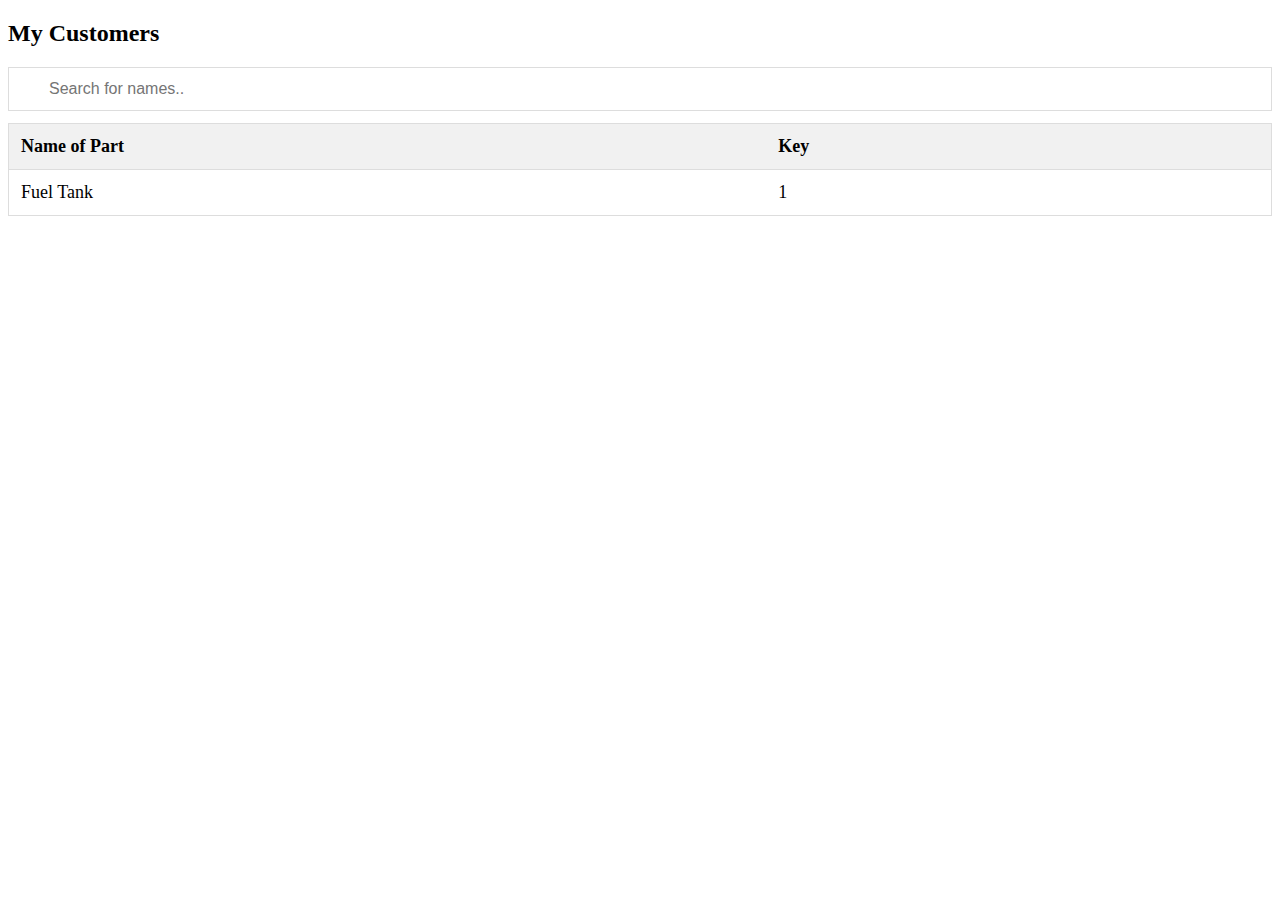
==== shortcuts.html @ 19a240da "Add files via upload" ====
<!DOCTYPE html>
<html>
<head>
<meta name="viewport" content="width=device-width, initial-scale=1">
<style>
* {
  box-sizing: border-box;
}

#myInput {
  background-image: url('/css/searchicon.png');
  background-position: 10px 10px;
  background-repeat: no-repeat;
  width: 100%;
  font-size: 16px;
  padding: 12px 20px 12px 40px;
  border: 1px solid #ddd;
  margin-bottom: 12px;
}

#myTable {
  border-collapse: collapse;
  width: 100%;
  border: 1px solid #ddd;
  font-size: 18px;
}

#myTable th, #myTable td {
  text-align: left;
  padding: 12px;
}

#myTable tr {
  border-bottom: 1px solid #ddd;
}

#myTable tr.header, #myTable tr:hover {
  background-color: #f1f1f1;
}
</style>
</head>
<body>

<h2>My Customers</h2>

<input type="text" id="myInput" onkeyup="myFunction()" placeholder="Search for names.." title="Type in a name">

<table id="myTable">
  <tr class="header">
    <th style="width:60%;">Name of Part</th>
    <th style="width:40%;">Key</th>
  </tr>
  <tr>
    <td>Fuel Tank</td>
    <td>1</td>
  </tr>
  
</table>

<script>
function myFunction() {
  var input, filter, table, tr, td, i, txtValue;
  input = document.getElementById("myInput");
  filter = input.value.toUpperCase();
  table = document.getElementById("myTable");
  tr = table.getElementsByTagName("tr");
  for (i = 0; i < tr.length; i++) {
    td = tr[i].getElementsByTagName("td")[0];
    if (td) {
      txtValue = td.textContent || td.innerText;
      if (txtValue.toUpperCase().indexOf(filter) > -1) {
        tr[i].style.display = "";
      } else {
        tr[i].style.display = "none";
      }
    }       
  }
}
</script>

</body>
</html>
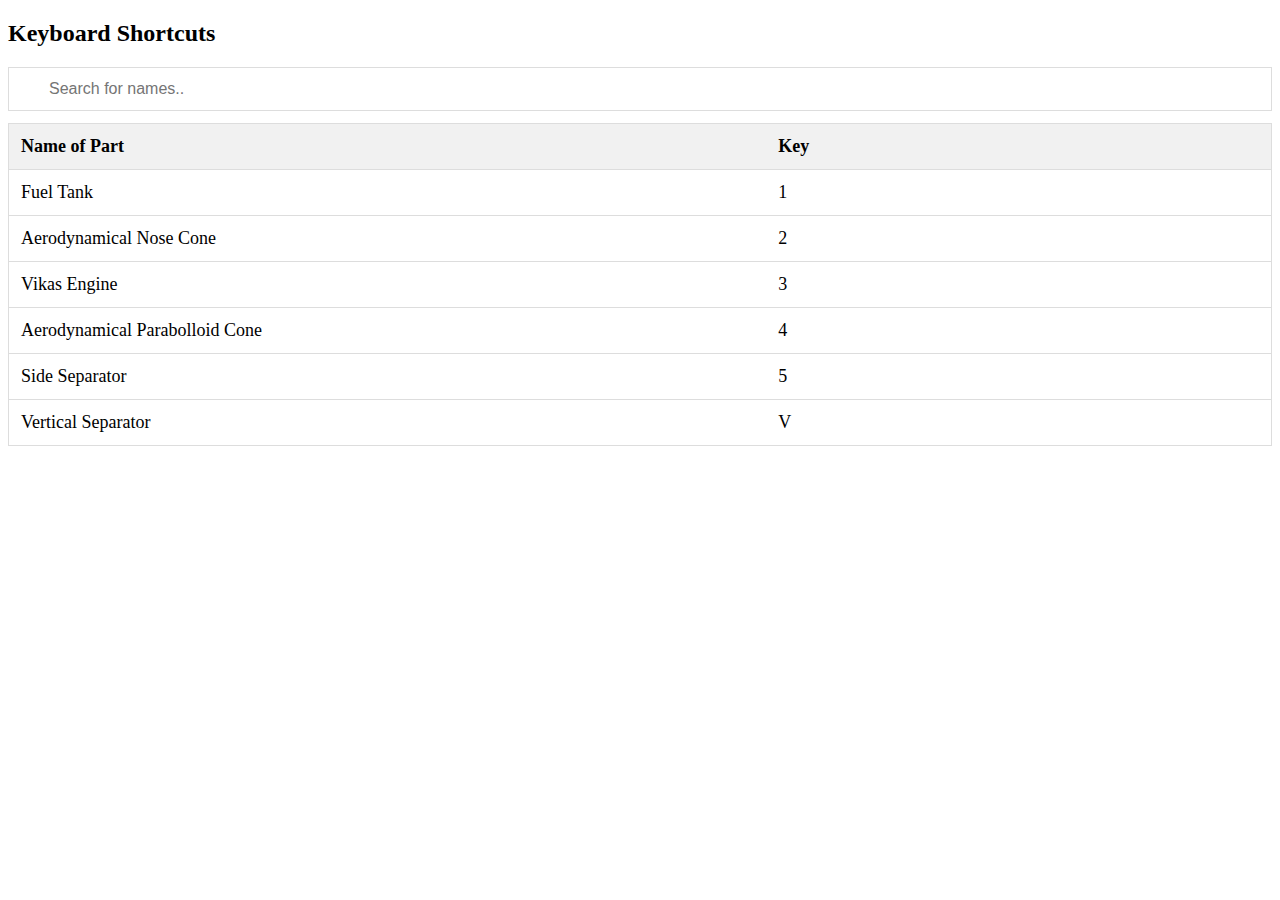
==== commit 0e700296: "Add files via upload" ====
--- a/shortcuts.html
+++ b/shortcuts.html
@@ -6,7 +6,9 @@
 * {
   box-sizing: border-box;
 }
-
+body {
+  background-color: white;
+}
 #myInput {
   background-image: url('/css/searchicon.png');
   background-position: 10px 10px;
@@ -41,7 +43,7 @@
 </head>
 <body>
 
-<h2>My Customers</h2>
+<h2>Keyboard Shortcuts</h2>
 
 <input type="text" id="myInput" onkeyup="myFunction()" placeholder="Search for names.." title="Type in a name">
 
@@ -54,7 +56,26 @@
     <td>Fuel Tank</td>
     <td>1</td>
   </tr>
-  
+  <tr>
+    <td>Aerodynamical Nose Cone</td>
+    <td>2</td>
+  </tr>
+  <tr>
+    <td>Vikas Engine</td>
+    <td>3</td>
+  </tr>
+  <tr>
+    <td>Aerodynamical Parabolloid Cone</td>
+    <td>4</td>
+  </tr>
+  <tr>
+    <td>Side Separator</td>
+    <td>5</td>
+  </tr>
+  <tr>
+    <td>Vertical Separator</td>
+    <td>V</td>
+  </tr>
 </table>
 
 <script>
